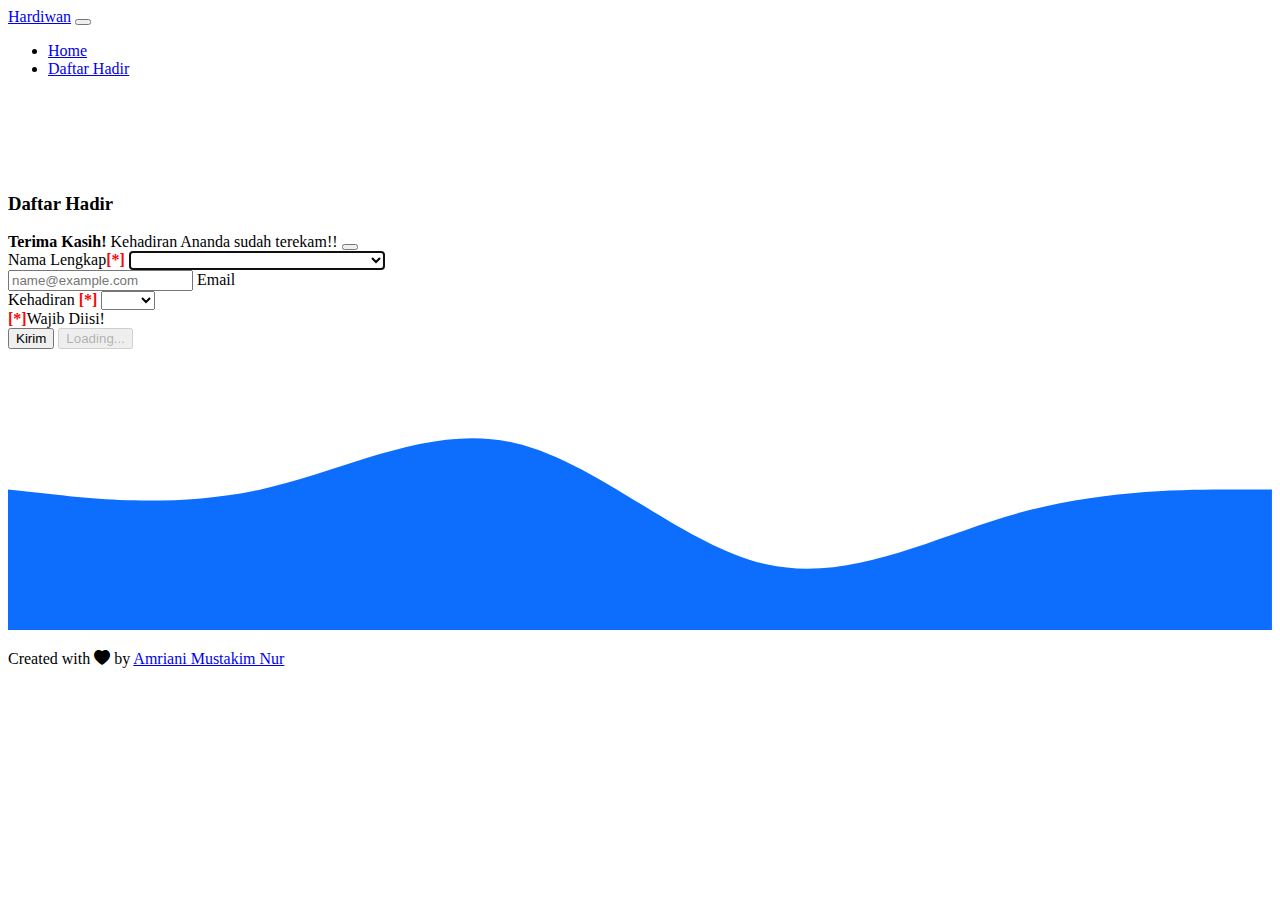
==== dhxmia1.html @ 47adb04e "first commit" ====
<!DOCTYPE html>
<html lang="en">
  <head>
    <!-- Required meta tags -->
    <meta charset="utf-8" />
    <meta name="viewport" content="width=device-width, initial-scale=1" />

    <!-- Bootstrap CSS -->
    <link href="https://cdn.jsdelivr.net/npm/bootstrap@5.0.2/dist/css/bootstrap.min.css" rel="stylesheet" integrity="sha384-EVSTQN3/azprG1Anm3QDgpJLIm9Nao0Yz1ztcQTwFspd3yD65VohhpuuCOmLASjC" crossorigin="anonymous" />

    <!-- Bootstrap Icons -->
    <link rel="stylesheet" href="https://cdn.jsdelivr.net/npm/bootstrap-icons@1.5.0/font/bootstrap-icons.css">

    <!-- AOS -->
    <link rel="stylesheet" href="https://unpkg.com/aos@next/dist/aos.css" />
    
    <!-- My CSS -->
    <link rel="stylesheet" href="style.css">

    <link rel="shortcut icon" href="img/hardiwan.ico">
    
    <title>Diwan | Daftar Hadir</title>
  </head>
  <body id="home">
    <!-- Navbar -->
    <nav class="navbar navbar-expand-lg navbar-dark bg-primary shadow-sm fixed-top">
      <div class="container">
        <a class="navbar-brand" href="#">Hardiwan</a>
        <button class="navbar-toggler" type="button" data-bs-toggle="collapse" data-bs-target="#navbarNav" aria-controls="navbarNav" aria-expanded="false" aria-label="Toggle navigation">
          <span class="navbar-toggler-icon"></span>
        </button>
        <div class="collapse navbar-collapse" id="navbarNav">
          <ul class="navbar-nav ms-auto">
            <li class="nav-item">
              <a class="nav-link" aria-current="page" href="index.html">Home</a>
            </li>
            <!-- <li class="nav-item">
              <a class="nav-link" href="#about">About</a>
            </li>
            <li class="nav-item">
              <a class="nav-link" href="#gallery">Gallery</a>
            </li> -->
            </li>
            <li class="nav-item">
              <a class="nav-link active" href="dhxmia1.html">Daftar Hadir</a>
            </li>
          </ul>
        </div>
      </div>
    </nav>
    <!-- Akhir Navbar-->

    <!-- Jumbotron -->
    <!-- <section class="jumbotron text-center">
        <img src="img/amriani.jpeg" alt="Amriani" width="200" class="rounded-circle img-thumbnail" data-aos="fade-in">
        <h3 class="display-6">Amriani Mustakim Nur, S.Pd., M.Pd</h3>
        <h2>Guru Kelas VI A</h2>
        <h2>UPT SDN 1 Enrekang</h2>
        <svg xmlns="http://www.w3.org/2000/svg" viewBox="0 0 1440 320"><path fill="#ffffff" fill-opacity="1" d="M0,224L26.7,202.7C53.3,181,107,139,160,144C213.3,149,267,203,320,224C373.3,245,427,235,480,229.3C533.3,224,587,224,640,234.7C693.3,245,747,267,800,234.7C853.3,203,907,117,960,117.3C1013.3,117,1067,203,1120,245.3C1173.3,288,1227,288,1280,245.3C1333.3,203,1387,117,1413,74.7L1440,32L1440,320L1413.3,320C1386.7,320,1333,320,1280,320C1226.7,320,1173,320,1120,320C1066.7,320,1013,320,960,320C906.7,320,853,320,800,320C746.7,320,693,320,640,320C586.7,320,533,320,480,320C426.7,320,373,320,320,320C266.7,320,213,320,160,320C106.7,320,53,320,27,320L0,320Z"></path></svg>
    </section> -->
    <!-- Akhir Jumbotron  -->

    <!-- About -->
    <!-- <section id="about">
        <div class="container" data-aos="fade-in">
          <div class="row text-center mb-4">
            <div class="col">
              <h2>About Me</h2>   
            </div>  
          </div>
          <div class="row justify-content-center fs-5 text-center">
            <div class="col-md-4">
                <p>Lorem ipsum dolor sit, amet consectetur adipisicing elit. Ipsa at molestiae labore id ratione corporis numquam ex porro. Temporibus, ex.</p>
            </div>
            <div class="col-md-4">
                <p>Lorem ipsum dolor sit amet consectetur adipisicing elit. Deleniti odio porro ducimus dolorem libero fugiat quisquam perspiciatis quasi consequatur nobis.</p>
            </div>
          </div>  
        </div>
        <svg xmlns="http://www.w3.org/2000/svg" viewBox="0 0 1440 320"><path fill="#e2edff" fill-opacity="1" d="M0,224L40,208C80,192,160,160,240,165.3C320,171,400,213,480,218.7C560,224,640,192,720,202.7C800,213,880,267,960,266.7C1040,267,1120,213,1200,176C1280,139,1360,117,1400,106.7L1440,96L1440,320L1400,320C1360,320,1280,320,1200,320C1120,320,1040,320,960,320C880,320,800,320,720,320C640,320,560,320,480,320C400,320,320,320,240,320C160,320,80,320,40,320L0,320Z"></path></svg>
    </section> -->
    <!-- Akhir About -->

    <!-- Gallery -->
    <!-- <section id="gallery">
        <div class="container">
            <div class="row text-center mb-3">
                <div class="col">
                  <h2>My Gallery</h2>  
                </div>
            </div>
            <div class="row justify-content-center">
                <div class="col-md-4 mb-3">
                    <div class="card">
                        <img src="img/gallery/1.jpg" class="card-img-top" alt="Gallery 1">
                        <div class="card-body">
                          <p class="card-text">Some quick example text to build on the card title and make up the bulk of the card's content.</p>
                        </div>
                      </div> 
                </div>
                <div class="col-md-4 mb-3">
                    <div class="card">
                        <img src="img/gallery/2.jpg" class="card-img-top" alt="Gallery 2">
                        <div class="card-body">
                          <p class="card-text">Some quick example text to build on the card title and make up the bulk of the card's content.</p>
                        </div>
                      </div> 
                </div>
                <div class="col-md-4 mb-3">
                    <div class="card">
                        <img src="img/gallery/3.jpg" class="card-img-top" alt="Gallery 3">
                        <div class="card-body">
                          <p class="card-text">Some quick example text to build on the card title and make up the bulk of the card's content.</p>
                        </div>
                      </div> 
                </div>
                <div class="col-md-4 mb-3">
                    <div class="card">
                        <img src="img/gallery/4.jpg" class="card-img-top" alt="Gallery 4">
                        <div class="card-body">
                          <p class="card-text">Some quick example text to build on the card title and make up the bulk of the card's content.</p>
                        </div>
                      </div> 
                </div>
                <div class="col-md-4 mb-3">
                    <div class="card">
                        <img src="img/gallery/5.jpg" class="card-img-top" alt="Gallery 5">
                        <div class="card-body">
                          <p class="card-text">Some quick example text to build on the card title and make up the bulk of the card's content.</p>
                        </div>
                      </div> 
                </div>
            </div>
        </div>
        <svg xmlns="http://www.w3.org/2000/svg" viewBox="0 0 1440 320"><path fill="#ffffff" fill-opacity="1" d="M0,128L48,144C96,160,192,192,288,186.7C384,181,480,139,576,149.3C672,160,768,224,864,234.7C960,245,1056,203,1152,176C1248,149,1344,139,1392,133.3L1440,128L1440,320L1392,320C1344,320,1248,320,1152,320C1056,320,960,320,864,320C768,320,672,320,576,320C480,320,384,320,288,320C192,320,96,320,48,320L0,320Z"></path></svg>
    </section> -->
    <!-- Akhir Gallery -->

    <!-- Contact -->
    <section id="contact">
       <div class="container">
           <div class="row text-center mb-3">
               <div class="col">
                 <h3>Daftar Hadir</h3>  
               </div>
           </div>
           <div class="row justify-content-center">
               <div class="col-md-6">
                <div class="alert alert-success alert-dismissible fade show d-none my-alert" role="alert">
                    <strong>Terima Kasih!</strong> Kehadiran Ananda sudah terekam!!
                    <button type="button" class="btn-close" data-bs-dismiss="alert" aria-label="Close"></button>
                  </div>
                <form name="contact-form">                  
                    <div class="mb-3">
                      <label for="Name" class="form-label">Nama Lengkap</label><strong><label style="color:rgb(245, 10, 10)">[*]</label></strong>
                      <select class="form-select" aria-label="Default select example" name="nama" autofocus required>
                        <option selected></option>
                        <option value="ABNAN APRIADI">1. ABNAN APRIADI</option>
                        <option value="ADITYA PUTRA PRATAMA">2. ADITYA PUTRA PRATAMA</option>
                        <option value="ALYA ALFANNY FIRELA">3. ALYA ALFANNY FIRELA</option>
                        <option value="ANDI MUHAMMAD RIKI">4. ANDI MUHAMMAD RIKI</option>
                        <option value="ATHIF GHAZY ALI">5. ATHIF GHAZY ALI</option>
                        <option value="AYU PURNAMA SARI">6. AYU PURNAMA SARI</option>
                        <option value="DIANDRA AIRA SALSABILA">7. DIANDRA AIRA SALSABILA</option>
                        <option value="FAJRUL FADHILAH AHQAF">8. FAJRUL FADHILAH AHQAF</option>
                        <option value="FATHIAN AKBAR">9. FATHIAN AKBAR</option>
                        <option value="FAUZAN REZKY AL FAHREZA">10. FAUZAN REZKY AL FAHREZA</option>
                        <option value="INDAH RAHMA YUNI">11. INDAH RAHMA YUNI</option>
                        <option value="MUH AGUNG">12. MUH AGUNG</option>
                        <option value="MUH HENDRA RIFALDI">13. MUH HENDRA RIFALDI</option>
                        <option value="MUH. ARRIFQI ALFALAH ALI">14. MUH. ARRIFQI ALFALAH ALI</option>
                        <option value="MUH. FARAJ SIRAJA">15. MUH. FARAJ SIRAJA</option>
                        <option value="MUH. REZKY ARDIANSYAH">16. MUH. REZKY ARDIANSYAH</option>
                        <option value="MUH. ZAYYAAN ARSYAD">17. MUH. ZAYYAAN ARSYAD</option>
                        <option value="NADIYAH ZAKIYYAH IDRIS SADIK">18. NADIYAH ZAKIYYAH IDRIS SADIK</option>
                        <option value="NISWATUNSYAKIRAH">19. NISWATUNSYAKIRAH</option>
                        <option value="NUR ALIYAH RAMADANI DAHLAN">20. NUR ALIYAH RAMADANI DAHLAN</option>
                        <option value="NUR ALIYYAH AZ ZAHRA">21. NUR ALIYYAH AZ ZAHRA</option>
                        <option value="NUR FADHILAH NAIMA">22. NUR FADHILAH NAIMA</option>
                        <option value="NUR FADHILLAH ARSY">23. NUR FADHILLAH ARSY</option>
                        <option value="RATU ZAHRA AMELIA">24. RATU ZAHRA AMELIA</option>
                        <option value="SAFA AL ZENA IBNU NATZA">25. SAFA AL ZENA IBNU NATZA</option>
                        <option value="SHEARLY ASSYIFA CHARLESH">26. SHEARLY ASSYIFA CHARLESH</option>
                        <option value="SUCI OKTAVIANI">27. SUCI OKTAVIANI</option>
                        <option value="ZAHRA DWI ZAHIRA">28. ZAHRA DWI ZAHIRA</option>
                        <option value="ZAKY KAYANA ANWAR">29. ZAKY KAYANA ANWAR</option>
                        <option value="ZHIZIE IZZATY HERMAWAN">30. ZHIZIE IZZATY HERMAWAN</option>                        
                      </select>
                      <!-- <input type="text" class="form-control" id="name" aria-describedby="name" name="nama"> -->
                    </div>
                    <div class="mb-3">
                      <div class="form-floating mb-3">
                        <input type="email" class="form-control" id="floatingInput" placeholder="name@example.com" name="email" required>
                        <label for="floatingInput">Email</label>
                      </div>
                      <!-- <label for="email" class="form-label">Email</label>
                      <input type="email" class="form-control" id="email" aria-describedby="email" placeholder="example@email.com" name="email"> -->
                    </div>
                    <div class="mb-1">                        
                        <label for="pesan" class="form-label">Kehadiran</label><strong><label style="color:rgb(245, 10, 10)"> [*]</label></strong>
                        <select class="form-select" aria-label="Default select example" name="pesan" required>
                          <option selected></option>
                          <option value="Hadir">Hadir</option>
                          <option value="Izin">Izin</option>
                          <option value="Sakit">Sakit</option>
                          </select>
                        <!-- <textarea class="form-control" id="pesan" rows="3" name="pesan"></textarea> -->
                    </div>
                    <div class="mb-3">
                    <strong><label style="color:rgb(245, 10, 10)">[*]</label></strong><label style="color:rgb(0, 0, 0)">Wajib Diisi!</label>
                    </div>
                    <button type="submit" class="btn btn-danger btn-kirim">Kirim</button>
                    <button class="btn btn-success btn-loading d-none" type="button" disabled>
                        <span class="spinner-border spinner-border-sm" role="status" aria-hidden="true"></span>
                        Loading...
                      </button>
                  </form> 
               </div>
           </div>
       </div>
       <svg xmlns="http://www.w3.org/2000/svg" viewBox="0 0 1440 320"><path fill="#0d6efd" fill-opacity="1" d="M0,160L48,165.3C96,171,192,181,288,160C384,139,480,85,576,106.7C672,128,768,224,864,245.3C960,267,1056,213,1152,186.7C1248,160,1344,160,1392,160L1440,160L1440,320L1392,320C1344,320,1248,320,1152,320C1056,320,960,320,864,320C768,320,672,320,576,320C480,320,384,320,288,320C192,320,96,320,48,320L0,320Z"></path></svg> 
    </section>
    <!-- Akhir Contact -->

    <!-- Footer -->
    <footer class="bg-primary text-white text-center pb-5">
      <p>Created with <i class="bi bi-heart-fill text-danger"></i> by <a href="https://www.instagram.com/amrianimustakim/" class="text-white fw-bold">Amriani Mustakim Nur</a></p>  
    </footer>
    <!-- Akhir Footer -->

    <script src="https://cdn.jsdelivr.net/npm/bootstrap@5.0.2/dist/js/bootstrap.bundle.min.js" integrity="sha384-MrcW6ZMFYlzcLA8Nl+NtUVF0sA7MsXsP1UyJoMp4YLEuNSfAP+JcXn/tWtIaxVXM" crossorigin="anonymous"></script>
    
    <script src="https://unpkg.com/aos@next/dist/aos.js"></script>
  <script>
    AOS.init();
  </script>
    
    <script>
        const scriptURL = 'https://script.google.com/macros/s/AKfycbxjmP8KLZJmOeyGOtpl8D23ufJXNJnhga-FFiIQQPjVXguGtvrEsoHrMs-K3nAtBOzF/exec'
        const form = document.forms['contact-form']
        const btnKirim = document.querySelector('.btn-kirim')
        const btnLoading = document.querySelector('.btn-loading')
        const myAlert = document.querySelector('.my-alert')
      
        form.addEventListener('submit', e => {
          e.preventDefault()
          // ketika tombol submit diklik
          // tampilkan tombol loading, hilangkan tombol kirim
          btnLoading.classList.toggle('d-none');
          btnKirim.classList.toggle('d-none');
          fetch(scriptURL, { method: 'POST', body: new FormData(form)})
            .then(response => {
                // tampilkan tombol kirim, hilangkan tombol loading
                btnLoading.classList.toggle('d-none');
                btnKirim.classList.toggle('d-none');
                // tampilkan alert
                myAlert.classList.toggle('d-none');
                // reset formnya
                form.reset();
                console.log('Success!', response)
            })
            .catch(error => console.error('Error!', error.message))
        })
      </script> 

</body>
</html>
---- style.css ----
.jumbotron {
    padding-top: 6rem;
    background-color: #e2edff;
  }
  
  #gallery {
    background-color: #e2edff;
  }
  
  section {
    padding-top: 5rem;
  }
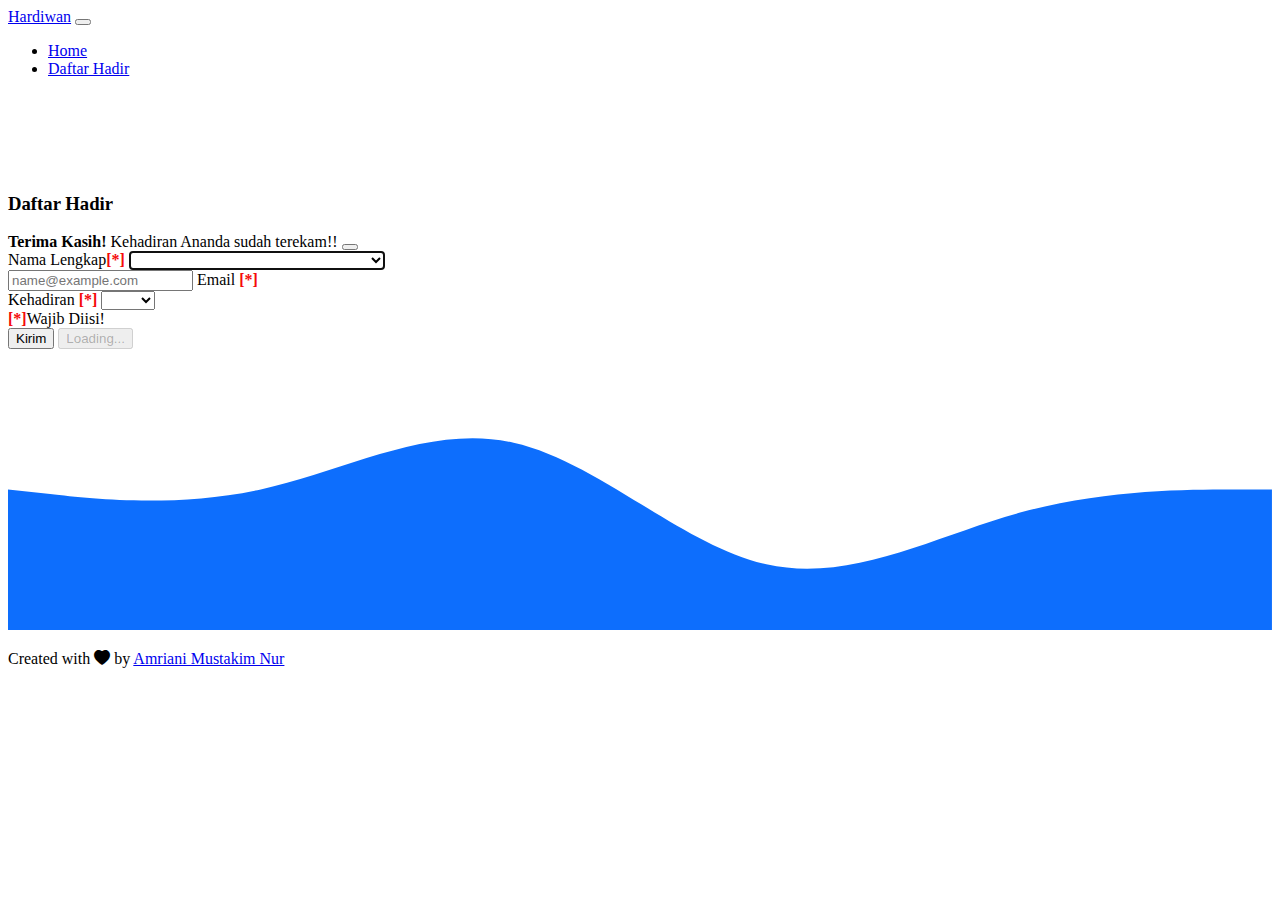
==== commit 0d67d066: "required email" ====
--- a/dhxmia1.html
+++ b/dhxmia1.html
@@ -32,7 +32,7 @@
         <div class="collapse navbar-collapse" id="navbarNav">
           <ul class="navbar-nav ms-auto">
             <li class="nav-item">
-              <a class="nav-link" aria-current="page" href="index.html">Home</a>
+              <a class="nav-link" aria-current="page" href="#">Home</a>
             </li>
             <!-- <li class="nav-item">
               <a class="nav-link" href="#about">About</a>
@@ -191,7 +191,7 @@
                     <div class="mb-3">
                       <div class="form-floating mb-3">
                         <input type="email" class="form-control" id="floatingInput" placeholder="name@example.com" name="email" required>
-                        <label for="floatingInput">Email</label>
+                        <label for="floatingInput">Email</label><strong><label style="color:rgb(245, 10, 10)"> [*]</label></strong>
                       </div>
                       <!-- <label for="email" class="form-label">Email</label>
                       <input type="email" class="form-control" id="email" aria-describedby="email" placeholder="example@email.com" name="email"> -->
